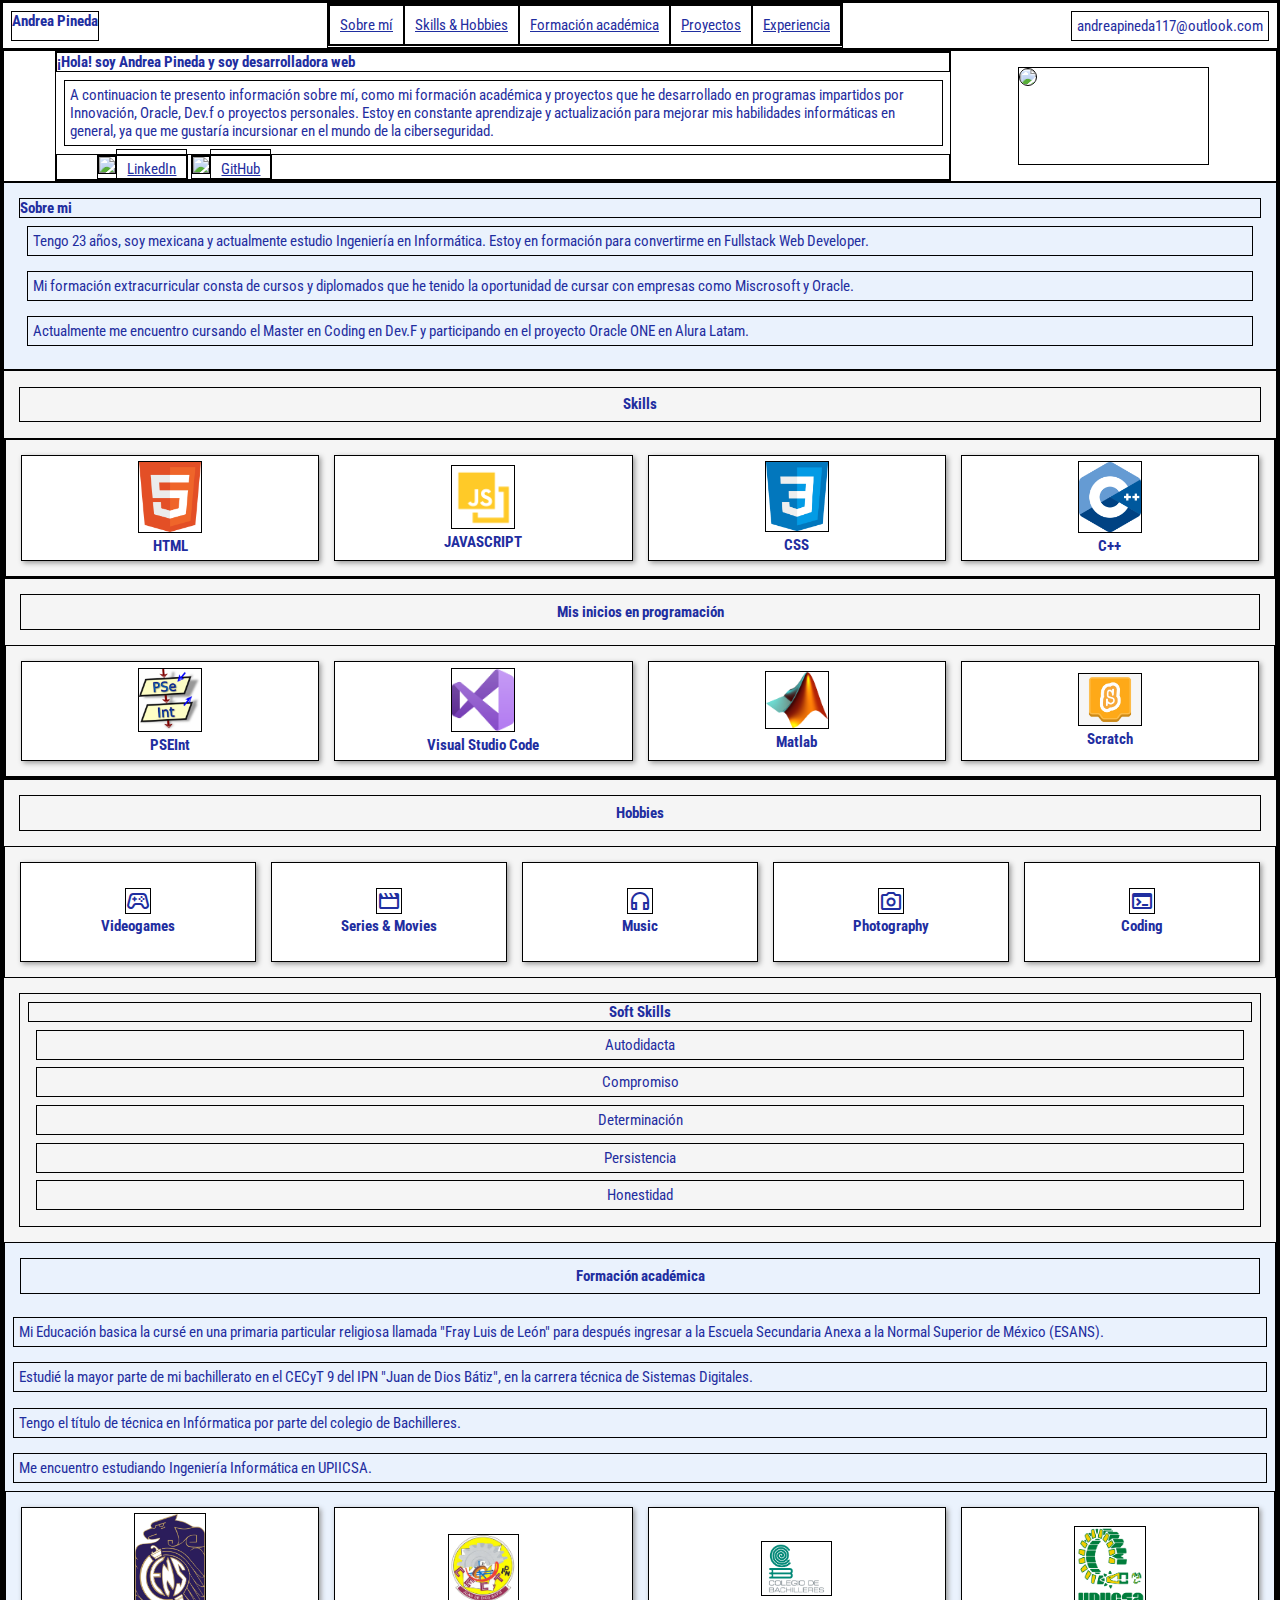
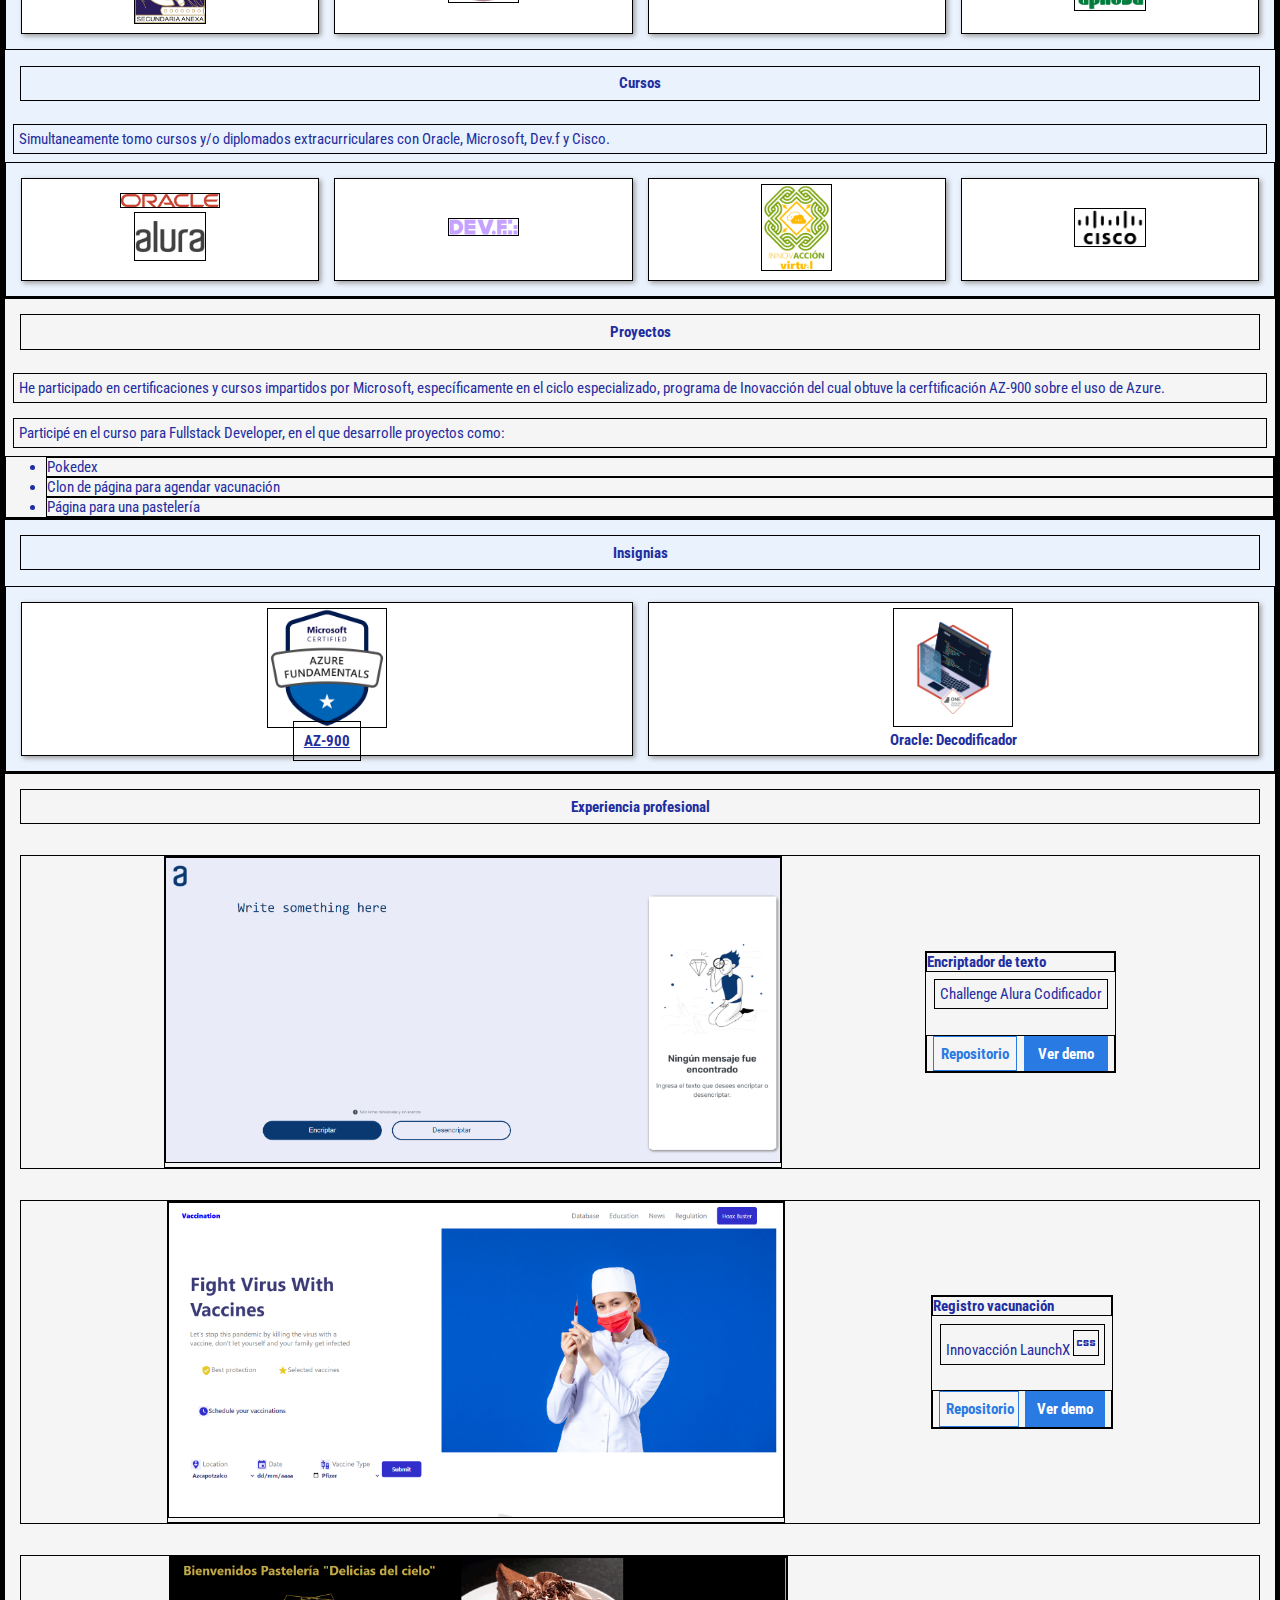
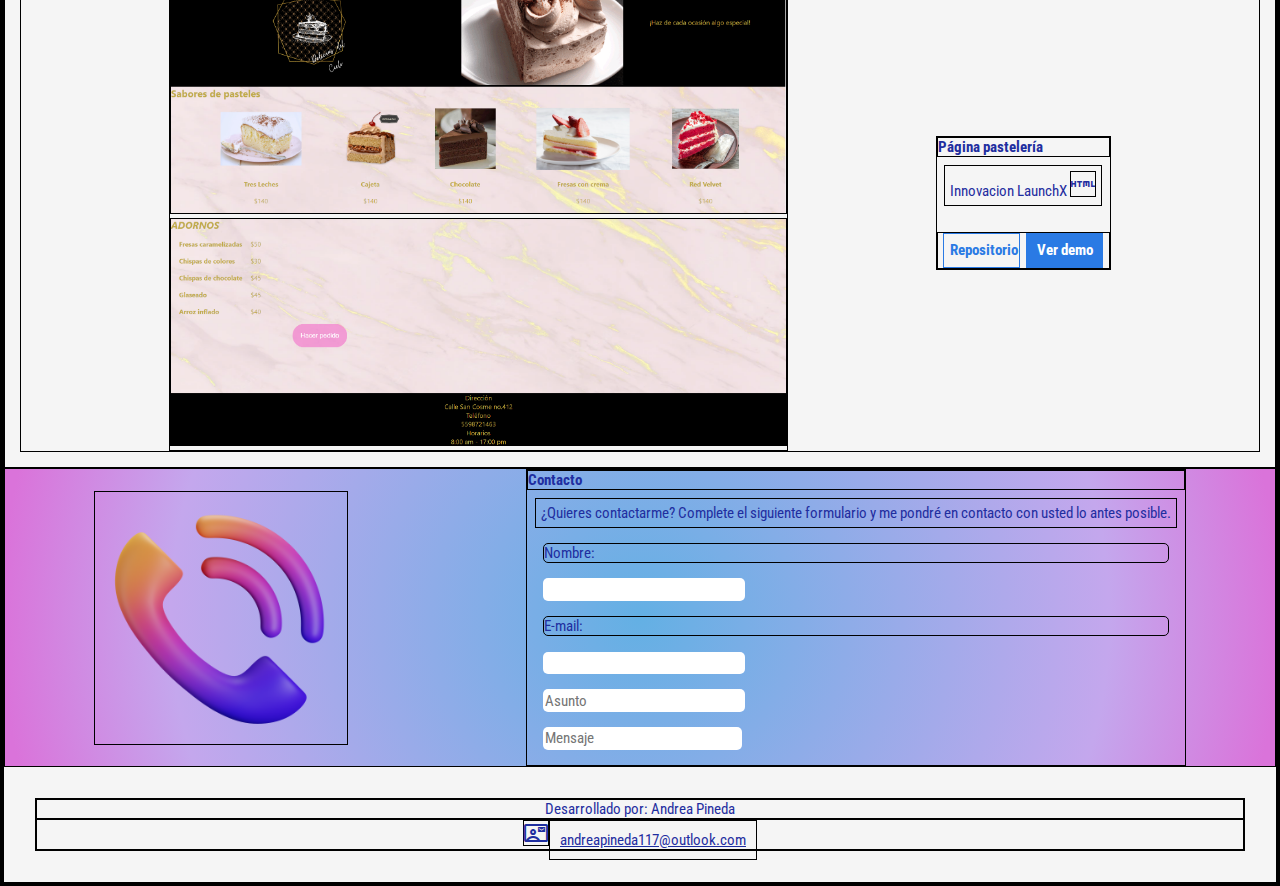
==== Modulo_1/CV/index.html @ 896ad481 "add files" ====
<!DOCTYPE html>
<html lang="en">
<head>
    <meta charset="UTF-8">
    <meta http-equiv="X-UA-Compatible" content="IE=edge">
    <meta name="viewport" content="width=device-width, initial-scale=1.0">
    <link type="text/css" rel="stylesheet" href="personal.css">
    <link rel="preconnect" href="https://fonts.googleapis.com">
    <link rel="preconnect" href="https://fonts.gstatic.com" crossorigin>
    <link href="https://fonts.googleapis.com/css2?family=Roboto+Condensed:wght@300&display=swap" rel="stylesheet">
    <link rel="stylesheet" href="https://fonts.googleapis.com/css2?family=Material+Symbols+Outlined:opsz,wght,FILL,GRAD@20..48,100..700,0..1,-50..200" />
    <title>Pagina Personal</title>
</head>
<body>
    <header class="flex">
        <h3>Andrea Pineda</h3>
        <div>
            <nav>
                <a href="#about">Sobre mí</a>
                <a href="#experiencia">Skills & Hobbies</a>
                <a href="#academy">Formación académica</a>
                <a href="#proyectos">Proyectos</a>
                <a href="#xp">Experiencia</a>
            </nav>
        </div>
        <p id="e-mail">andreapineda117@outlook.com</p>
    </header>
    <main>
        <div id="first-container" class="flex">
            <div id="welcome">
                <h2>¡Hola! soy Andrea Pineda y soy desarrolladora web</h2>
                <p>A continuacion te presento información sobre mí, como mi formación académica y proyectos que he desarrollado en programas impartidos por Innovación, Oracle, Dev.f o proyectos personales.
                    Estoy en constante aprendizaje y actualización para mejorar mis habilidades informáticas en general, ya que me gustaría incursionar en el mundo de la ciberseguridad.
                </p>
                <ul>
                    <li><img width="25vw" src="https://cdn-icons-png.flaticon.com/512/174/174857.png"><a href="https://www.linkedin.com/in/andrea-pineda-marrufo-39a8421a2/" target="_blank">LinkedIn</a></li>
                    <li><img width="25vh" src="https://icones.pro/wp-content/uploads/2021/06/symbole-github-violet.png"><a href="https://github.com/AndreaPinedaM" target="_blank">GitHub</a></li>
                </ul>
            </div>
            <div id="main_img">
                <img class="img_redonda" src="https://i.pinimg.com/originals/b1/ba/ce/b1bacedbfb47f179e236554f41f92561.png" width="100%">
            </div>
        </div>

        <div id="about" class="flex blue">
            <h2>Sobre mi</h2>
            <p>Tengo 23 años, soy mexicana y actualmente estudio Ingeniería en Informática. 
                Estoy en formación para convertirme en Fullstack Web Developer.</p>
            <p>Mi formación extracurricular consta de cursos y diplomados que he tenido la oportunidad de cursar con empresas como Miscrosoft y Oracle.</p>
            <p>Actualmente me encuentro cursando el Master en Coding en Dev.F y  participando en el proyecto Oracle ONE en Alura Latam.</p>
        </div>

        <div id="experiencia" class="flex gray">
            <h2 class="centrado">Skills</h2>
            <div class="box-shadow">
                <table>
                    <tr>
                        <td><img class="logo" src="./IMG/html.png"><br>HTML</td>
                        <td><img class="logo" src="./IMG/javascript.png"><br>JAVASCRIPT</td>
                        <td><img class="logo" src="./IMG/css.png"><br>CSS</td>
                        <td><img class="logo" src="./IMG/c++.png"><br>C++</td>
                    </tr>
                </table>
            </div>
            <div class="box-shadow">
                <h3 class="centrado">Mis inicios en programación</h3>
                <table>
                    <tr>
                        <td><img class="logo" src="./IMG/pseint.png"><br>PSEInt</td>
                        <td><img class="logo" src="./IMG/visual.png"><br>Visual Studio Code</td>
                        <td><img class="logo" src="./IMG/matlab.png"><br>Matlab</td>
                        <td><img class="logo" src="./IMG/scratch.png"><br>Scratch</td>
                    </tr>
                </table>
            </div>
        </div>

        <div id="hobbies" class="flex box-shadow gray">
            <h3 class="centrado">Hobbies</h3>
            <table>
                <tr>
                    <td><span class="material-symbols-outlined">
                        stadia_controller
                        </span><br>Videogames</td>
                    <td><span class="material-symbols-outlined">
                        movie
                        </span><br>Series & Movies</td>
                    <td><span class="material-symbols-outlined">
                        headphones
                        </span><br>Music</td>
                    <td><span class="material-symbols-outlined">
                        photo_camera
                        </span><br>Photography</td>
                    <td><span class="material-symbols-outlined">
                        terminal
                        </span><br>Coding</td>
                </tr>
            </table>

        <div id="soft-skills" class="centrado gray">
            <h3>Soft Skills</h3>
            <p>Autodidacta</p>
            <p>Compromiso</p>
            <p>Determinación</p>
            <p>Persistencia</p>
            <p>Honestidad</p>
        </div>

        <div id="academy" class="flex blue">
            <h2 class="centrado">Formación académica</h2>
            <p>Mi Educación basica la cursé en una primaria particular religiosa llamada "Fray Luis de León" para después ingresar a la Escuela Secundaria Anexa 
                a la Normal Superior de México (ESANS).</p>
            <p>Estudié la mayor parte de mi bachillerato en el CECyT 9 del IPN "Juan de Dios Bátiz", en la carrera técnica de Sistemas Digitales.</p>
            <p>Tengo el título de técnica en Infórmatica por parte del colegio de Bachilleres.</p>
            <p>Me encuentro estudiando Ingeniería Informática en UPIICSA.</p>
            <table class="box-shadow">
                <tr>
                    <td><img src="./IMG/escudo_anexa.jpg" width="25%"></td>
                    <td><img src="./IMG/escudoCECyT9.png" width="25%"></td>
                    <td><img src="./IMG/Logo_Colegio_de_Bachilleres.png" width="25%"></td>
                    <td><img src="./IMG/Escudo_UPIICSA.png" width="25%"></td>
                </tr>
            </table>

            <h3 class="centrado">Cursos</h3>
            <p>Simultaneamente tomo cursos y/o diplomados extracurriculares con Oracle, Microsoft, Dev.f y Cisco.</p>
            <table class="box-shadow">
                <tr>
                    <td>
                        <img src="./IMG/Oracle_logo.svg.png" width="35%"><br>
                        <img src="./IMG/alura.png" width="25%">
                    </td>
                    <td><img src="./IMG/devf.png" width="25%"></td>
                    <td><img src="./IMG/innovacion-virtual.png" width="25%"></td>
                    <td><img src="./IMG/cisco-logo-black-transparent.png" width="25%"></td>
                </tr>
            </table>
        </div>

        <div id="proyectos" class="flex">
            <h2 class="centrado">Proyectos</h2>
            <p>He participado en certificaciones y cursos impartidos por Microsoft,
                específicamente en el ciclo especializado, programa de Inovacción del cual obtuve la cerftificación AZ-900
                sobre el uso de Azure. 
                <p>Participé en el curso para Fullstack Developer, en el que desarrolle proyectos como:</p>
                <ul>
                    <li>Pokedex</li>
                    <li>Clon de página para agendar vacunación</li>
                    <li>Página para una pastelería</li>
                </ul>
        </div>

        <div id="insignias" class="flex box-shadow blue ">
            <h2 class="centrado">Insignias</h2>
            <table>
                <tr>
                    <td><img src="./IMG/az-900.png" width="20%"><br><a href="https://www.credly.com/badges/b0839c63-9507-45aa-9af1-9272d58bb15a?source=linked_in_profile">AZ-900</a></td>
                    <td><img src="./IMG/alura-challenge1.png" width="20%"><br>Oracle: Decodificador</td>
                </tr>
            </table>
        </div>

        <div id="experiencia" class="flex gray">
            <h2 id="xp" class="centrado">Experiencia profesional</h2>
            <div class="proyecto">
                <div class="img-proyecto">
                    <img src="./IMG/encriptador.png" width="100%">
                </div>
                <div class="id-proyecto">
                    <h3>Encriptador de texto</h3>
                    <p>Challenge Alura Codificador</p><br>
                    <div id="botones">
                        <button class="repositorio">Repositorio</button>
                        <button class="ver-demo" onclick="location.href='https://andreapinedam.github.io/Practica-CSS/Vacunas.html'">Ver demo</button>
                    </div>
                </div>
            </div>  

            <div class="proyecto">
                <div class="img-proyecto">
                    <img src="./IMG/vacunas.png" width="100%">
                </div>
                <div class="id-proyecto">
                    <h3>Registro vacunación</h3>
                    <p>Innovacción LaunchX 
                        <span class="material-symbols-outlined">css</span>
                    </p><br>
                    <div id="botones">
                        <button class="repositorio">Repositorio</button>
                        <button class="ver-demo" onclick="location.href='https://andreapinedam.github.io/Practica-CSS/Vacunas.html'">Ver demo</button>
                    </div>
                </div>
            </div>  

            <div class="proyecto">
                <div class="img-proyecto">
                    <img src="./IMG/pasteleria_1.png" width="100%">
                    <img src="./IMG/pasteleria_2.png" width="100%">
                </div>
                <div class="id-proyecto">
                    <h3>Página pastelería</h3>
                    <p>Innovacion LaunchX 
                        <span class="material-symbols-outlined">html</span>
                    </p><br>
                    <div id="botones">
                        <button class="repositorio">Repositorio</button>
                        <button class="ver-demo" onclick="location.href='https://andreapinedam.github.io/Practica-CSS/Vacunas.html'">Ver demo</button>
                    </div>
                </div>
            </div>  
        </div>

        <div id="contacto" class="flex">
            <img id="img-contacto" src="./IMG/contact.png">
            <div id="form">
                <h3>Contacto</h3>
                <p>¿Quieres contactarme? Complete el siguiente formulario y me pondré en contacto con usted lo antes posible.</p>
                <label>Nombre: </label>
                <input type="text">
                <label>E-mail: </label>
                <input type="email">
                <input type="text" placeholder="Asunto">
                <textarea placeholder="Mensaje"></textarea>
            </div>
        </div>

        <footer>
            <dt>Desarrollado por: Andrea Pineda</dt>
            <dd><span class="material-symbols-outlined">
                contact_mail
                </span><a href="mailto:andreapineda117@outlook.com">andreapineda117@outlook.com</a></dd>
        </footer>
    </main>
</body>
</html>
---- Modulo_1/CV/personal.css ----
*{
    box-sizing: border-box;
    color: rgb(31, 46, 160);
    font-family: 'Roboto Condensed', sans-serif;
    border: solid 1px black;
    margin: 0;
    font-size: calc(1.2vw);
}
button{
    width: 45%;
    padding-top: 0.5rem;
    padding-bottom: 0.5rem;
    color: white;
    background-color: rgba(90, 95, 236, 0.592);
    cursor: pointer;
    font-size: 1rem;
    font-weight: 700;
}
input{
    height: 2.5vh;
    border: none;
}
textarea{
    height: 2.5vh;
    resize: none;
    border: none;
}
table{
    width: 100%;
}
table tr td{
    font-weight: 700;
    width: 20%;
    padding: 5px;
    text-align: center;
}

a{  padding: 10px;  }

p{  padding: 5px;  }

/*header*/
header{
    position: fixed;
    display: inline-flexbox;
    width: 100%;
    flex-direction: row;
    justify-content: space-between;
    align-content: flex-start;
    font-size: 1rem;
}
nav{
    display: inline-flex;
}
header h3, h4, p{
    margin: 0.5rem;
}
/*first container*/
#first-container{
    flex-wrap: wrap;
    justify-content: space-evenly;
    align-content: center;
}
#welcome{
    display: flex;
    flex-direction: column;
    justify-content: center;
    width: 70vw;
}
#main_img{
    width: 15%;
    margin: 1rem;
}

/*Sobre mí*/
#about{ padding: 1rem; }
#welcome ul li{
    display: inline-block;
}

/*Contenido en colunmas*/
#about, #experiencia, #hobbies,  #academy, #proyectos, #insignias{
    flex-direction: column;
}

/*Experiencia profesional*/
.proyecto{
    display: flex;
    align-items: center;
    flex-wrap: wrap;
    justify-content: space-evenly;
    position: relative;
    margin: 1rem;
}
#id-proyecto{
    display: flex;
    align-items: center;
    justify-content: center;
    vertical-align: middle;
}
#botones{
    display: flex;
    flex-direction: row;
    justify-content: space-evenly;
}
/*Contacto*/
#contacto{
    color:white;
    height: 100%;
    width: 100%;
    flex-wrap: wrap;
    justify-content: space-around;
    align-items: center;
    background: rgb(99,176,228);
    background: radial-gradient(circle, rgba(99,176,228,1) 0%, rgba(196,167,237,1) 72%, rgba(218,115,218,1) 98%);
}
#img-contacto{
    width: 20%;
    height: 20%;
}
#form label, input, textarea{
    display: flex;
    border-radius: 5px;
    margin: 1rem;
}
/*Footer*/
footer{
    margin: 2rem;
    text-align: center;
}
/*Clases*/
.img_redonda{  border-radius: 200px;  }

.logo{  width: 5vmax;  }

.blue{  background-color: #EAF2FD;  }

.gray{  background-color:#f5f5f5;  }

.centrado{
    text-align: center;
    margin: 1rem;
    padding: 0.5rem;
}
.flex{
    display: flex;
    position: relative;
}
.box-shadow table{
    border-collapse: separate;
    border-spacing:  15px;  
}
.box-shadow tr td{
    height: 100px;
    background-color: white;
    box-shadow: 2px 2px 5px #999;
}


.img-proyecto{
    width: 50%;
    display: inline-block;
}
.id-proyecto{
    height: 100%;
    display: inline-block;
}
.repositorio{
    border-color:#2A7AE4;
    background-color: #f5f5f5;
    color:#2A7AE4;
}
.ver-demo{
    background-color: #2A7AE4;
    border-color: #2A7AE4;
    color:white;
}

/*Pseudoclases*/
a:hover{
    font-weight: 800;
    font-size: large;
}
button:hover{
    font-weight: bold;
}
input:focus, textarea:focus{
    border-color: darkblue;
    outline: none;
}
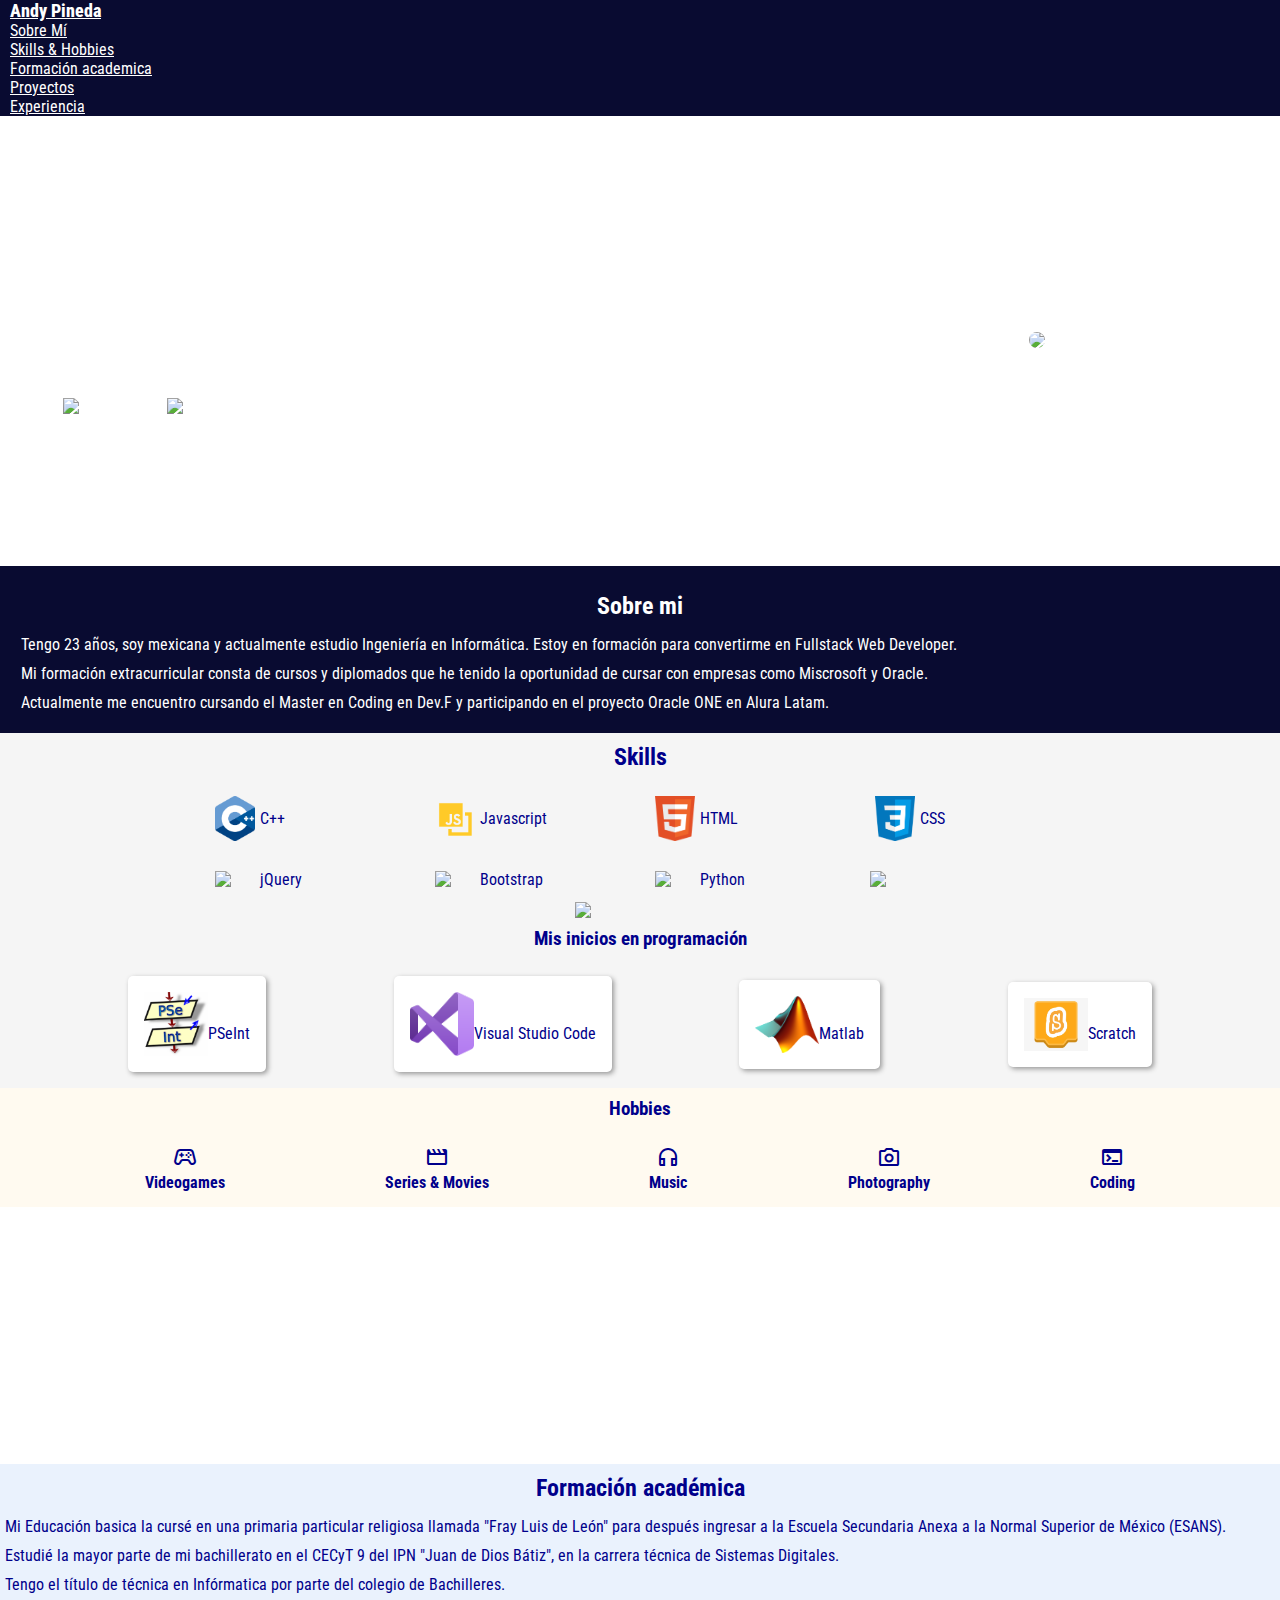
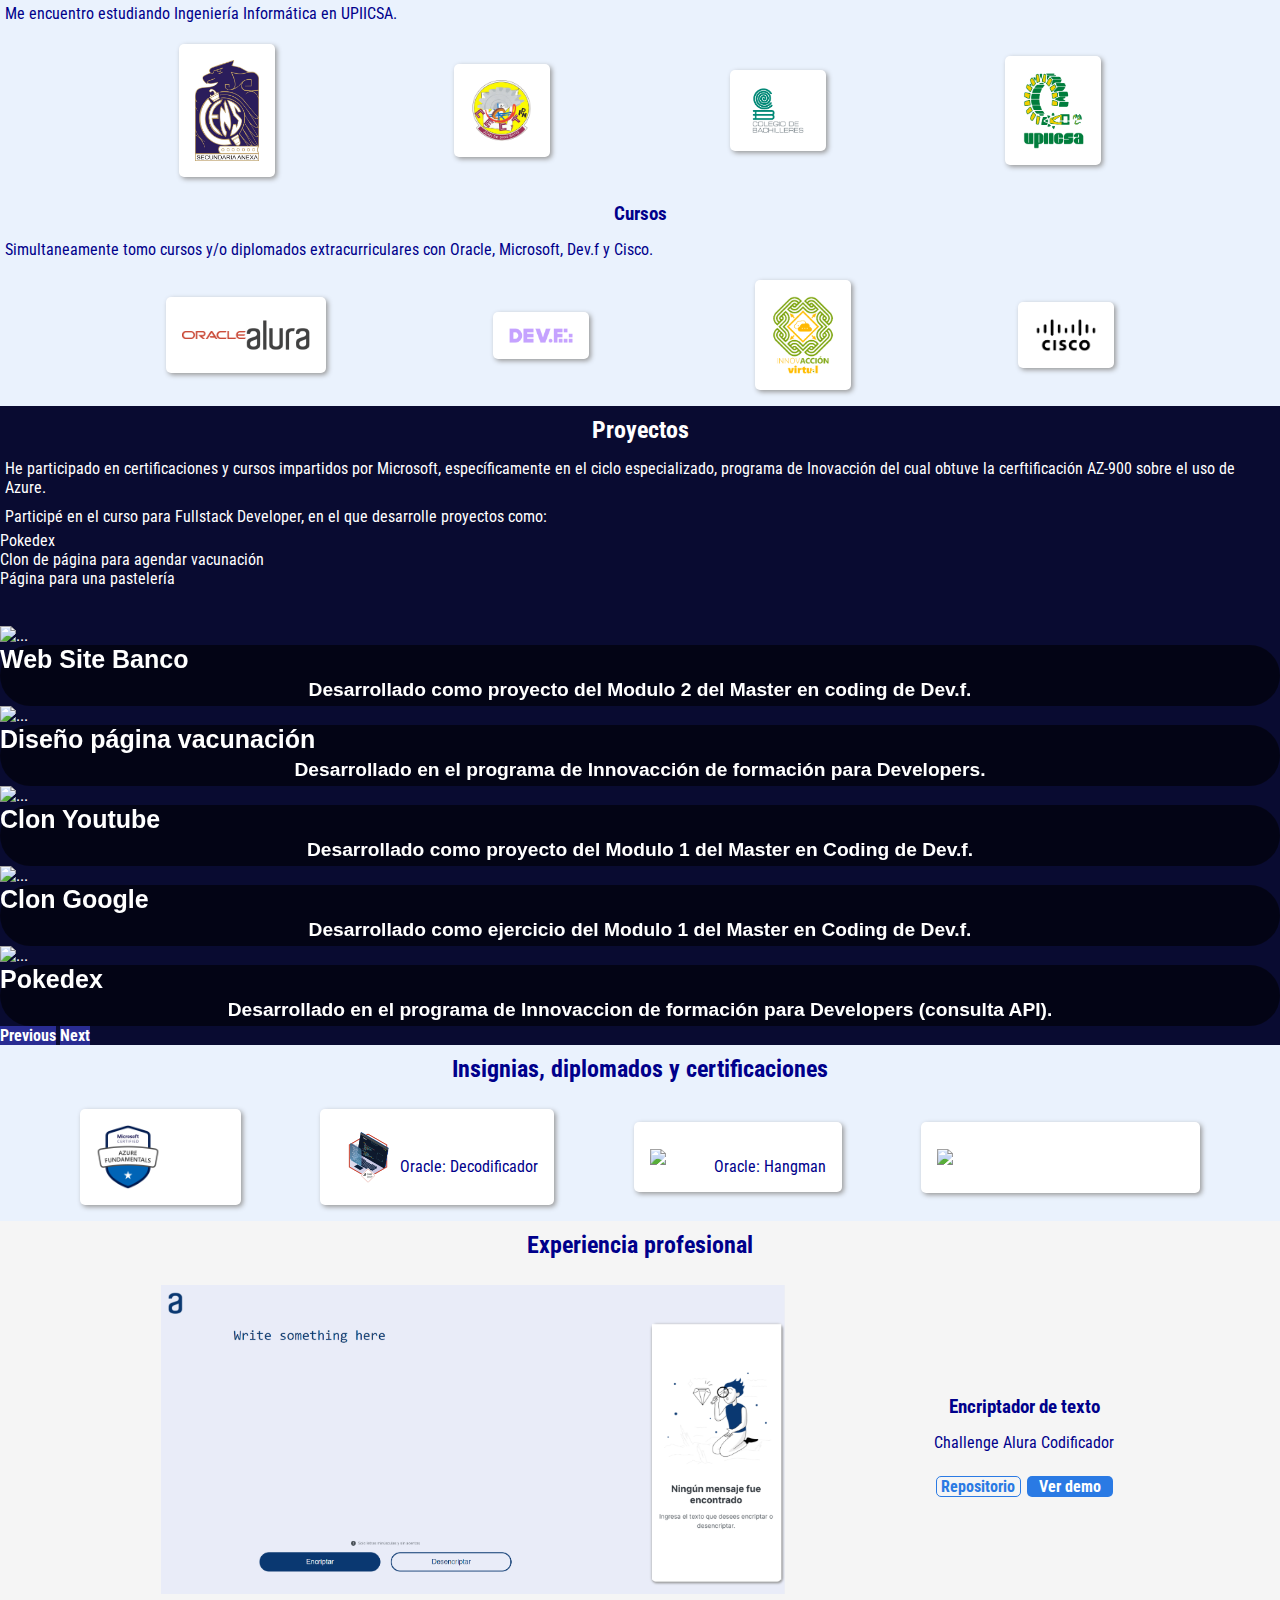
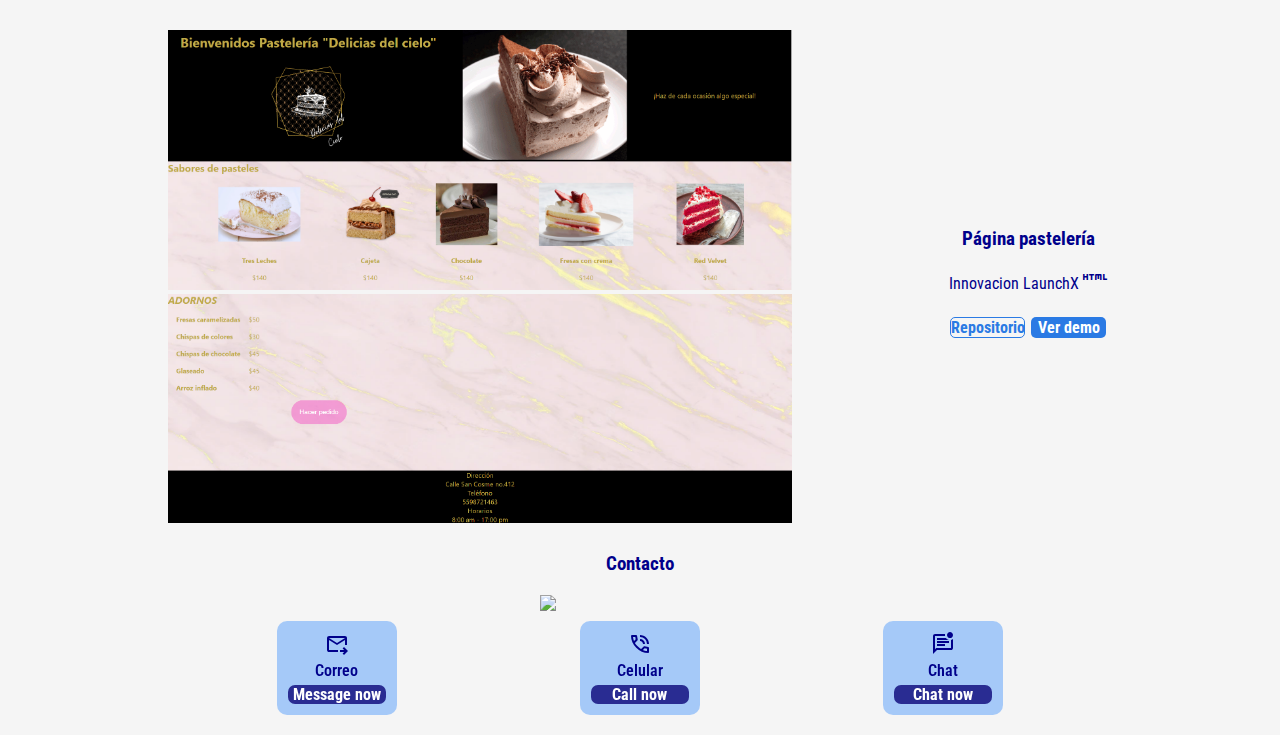
==== commit d9218c13: "Add files via upload" ====
--- a/Modulo_1/CV/index.html
+++ b/Modulo_1/CV/index.html
@@ -8,28 +8,45 @@
     <link rel="preconnect" href="https://fonts.googleapis.com">
     <link rel="preconnect" href="https://fonts.gstatic.com" crossorigin>
     <link href="https://fonts.googleapis.com/css2?family=Roboto+Condensed:wght@300&display=swap" rel="stylesheet">
+    <link href="https://cdn.jsdelivr.net/npm/bootstrap@5.2.0/dist/css/bootstrap.min.css" rel="stylesheet" integrity="sha384-gH2yIJqKdNHPEq0n4Mqa/HGKIhSkIHeL5AyhkYV8i59U5AR6csBvApHHNl/vI1Bx" crossorigin="anonymous">
     <link rel="stylesheet" href="https://fonts.googleapis.com/css2?family=Material+Symbols+Outlined:opsz,wght,FILL,GRAD@20..48,100..700,0..1,-50..200" />
     <title>Pagina Personal</title>
 </head>
 <body>
-    <header class="flex">
-        <h3>Andrea Pineda</h3>
-        <div>
-            <nav>
-                <a href="#about">Sobre mí</a>
-                <a href="#experiencia">Skills & Hobbies</a>
-                <a href="#academy">Formación académica</a>
-                <a href="#proyectos">Proyectos</a>
-                <a href="#xp">Experiencia</a>
-            </nav>
-        </div>
-        <p id="e-mail">andreapineda117@outlook.com</p>
+    <header class="head">
+        <nav id="navbar" class="navbar navbar-expand-lg navbar-dark bg-dark">
+            <div class="container-fluid">
+                <a class="navbar-brand text-primary" href="#">Andy Pineda</a>
+                <button class="navbar-toggler" type="button" data-bs-toggle="collapse" data-bs-target="#navbarNavDropdown" aria-controls="navbarNavDropdown" aria-expanded="false" aria-label="Toggle navigation">
+                    <span class="navbar-toggler-icon text-light"></span>
+                </button>
+                <div class="collapse navbar-collapse" id="navbarNavDropdown">
+                    <ul class="navbar-nav">
+                        <li class="nav-item">
+                            <a class="nav-link text-reset" href="#about">Sobre Mí</a>
+                        </li>
+                        <li class="nav-item">
+                            <a class="nav-link text-reset" href="#experiencia">Skills & Hobbies</a>
+                        </li>
+                        <li class="nav-item">
+                            <a class="nav-link text-reset" href="#academy">Formación academica</a>
+                        </li>
+                        <li class="nav-item">
+                            <a class="nav-link text-reset" href="#proyectos">Proyectos</a>
+                        </li>
+                        <li class="nav-item">
+                            <a class="nav-link text-reset" href="#xp">Experiencia</a>
+                        </li>
+                    </ul>
+                </div>
+            </div>
+        </nav>
     </header>
-    <main>
-        <div id="first-container" class="flex">
+
+        <div id="first-container">
             <div id="welcome">
                 <h2>¡Hola! soy Andrea Pineda y soy desarrolladora web</h2>
-                <p>A continuacion te presento información sobre mí, como mi formación académica y proyectos que he desarrollado en programas impartidos por Innovación, Oracle, Dev.f o proyectos personales.
+                <p>A continuacion te presento información sobre mi formación académica y proyectos que he desarrollado en programas impartidos por Innovación, Oracle, Dev.f o proyectos personales.
                     Estoy en constante aprendizaje y actualización para mejorar mis habilidades informáticas en general, ya que me gustaría incursionar en el mundo de la ciberseguridad.
                 </p>
                 <ul>
@@ -37,12 +54,12 @@
                     <li><img width="25vh" src="https://icones.pro/wp-content/uploads/2021/06/symbole-github-violet.png"><a href="https://github.com/AndreaPinedaM" target="_blank">GitHub</a></li>
                 </ul>
             </div>
-            <div id="main_img">
-                <img class="img_redonda" src="https://i.pinimg.com/originals/b1/ba/ce/b1bacedbfb47f179e236554f41f92561.png" width="100%">
-            </div>
-        </div>
-
-        <div id="about" class="flex blue">
+            <div id="main-img">
+                <img class="img_redonda" src="./IMG/IMG_20190109_143453_490.jpg">
+            </div>
+        </div>
+
+        <div id="about" class="flex">
             <h2>Sobre mi</h2>
             <p>Tengo 23 años, soy mexicana y actualmente estudio Ingeniería en Informática. 
                 Estoy en formación para convertirme en Fullstack Web Developer.</p>
@@ -50,55 +67,87 @@
             <p>Actualmente me encuentro cursando el Master en Coding en Dev.F y  participando en el proyecto Oracle ONE en Alura Latam.</p>
         </div>
 
+        <h2 class="centrado gray">Skills</h2>
+        <div id="skills" class="gray">
+            <div id="coding">
+                <div class="skill">
+                    <img class="sk-logo" src="./IMG/c++.png">C++
+                </div>
+                <div class="skill">
+                    <img class="sk-logo" src="./IMG/javascript.png">Javascript 
+                </div>
+                <div class="skill">
+                    <img class="sk-logo" src="./IMG/html.png">HTML
+                </div>
+                <div class="skill">
+                    <img class="sk-logo" src="./IMG/css.png">CSS
+                </div>
+            
+                <div class="skill">
+                    <img class="sk-logo" src="./IMG/JQuery-Logo.png">jQuery
+                </div>
+                <div class="skill">
+                    <img class="sk-logo" src="./IMG/bootstrap-logo.png">Bootstrap
+                </div>
+                <div class="skill">
+                    <img class="sk-logo" src="./IMG/Python_logo.png">Python
+                </div>
+                <div class="skill">
+                    <img src="./IMG/bulma-logo.png" width="90">
+                </div>
+                <img src="./IMG/office-365.png" width="130">
+            </div>
+        </div>
+
         <div id="experiencia" class="flex gray">
-            <h2 class="centrado">Skills</h2>
-            <div class="box-shadow">
-                <table>
-                    <tr>
-                        <td><img class="logo" src="./IMG/html.png"><br>HTML</td>
-                        <td><img class="logo" src="./IMG/javascript.png"><br>JAVASCRIPT</td>
-                        <td><img class="logo" src="./IMG/css.png"><br>CSS</td>
-                        <td><img class="logo" src="./IMG/c++.png"><br>C++</td>
-                    </tr>
-                </table>
-            </div>
-            <div class="box-shadow">
-                <h3 class="centrado">Mis inicios en programación</h3>
-                <table>
-                    <tr>
-                        <td><img class="logo" src="./IMG/pseint.png"><br>PSEInt</td>
-                        <td><img class="logo" src="./IMG/visual.png"><br>Visual Studio Code</td>
-                        <td><img class="logo" src="./IMG/matlab.png"><br>Matlab</td>
-                        <td><img class="logo" src="./IMG/scratch.png"><br>Scratch</td>
-                    </tr>
-                </table>
-            </div>
-        </div>
-
-        <div id="hobbies" class="flex box-shadow gray">
-            <h3 class="centrado">Hobbies</h3>
-            <table>
-                <tr>
-                    <td><span class="material-symbols-outlined">
-                        stadia_controller
-                        </span><br>Videogames</td>
-                    <td><span class="material-symbols-outlined">
-                        movie
-                        </span><br>Series & Movies</td>
-                    <td><span class="material-symbols-outlined">
-                        headphones
-                        </span><br>Music</td>
-                    <td><span class="material-symbols-outlined">
-                        photo_camera
-                        </span><br>Photography</td>
-                    <td><span class="material-symbols-outlined">
-                        terminal
-                        </span><br>Coding</td>
-                </tr>
-            </table>
-
-        <div id="soft-skills" class="centrado gray">
-            <h3>Soft Skills</h3>
+            <h3 class="centrado">Mis inicios en programación</h3>
+            <div class="cards">
+                <div class="card">
+                    <img class="logo" src="./IMG/pseint.png"><br>PSeInt
+                </div>
+                <div class="card">
+                    <img class="logo" src="./IMG/visual.png"><br>Visual Studio Code
+                </div>
+                <div class="card">
+                    <img class="logo" src="./IMG/matlab.png"><br>Matlab
+                </div>
+                <div class="card">
+                    <img class="logo" src="./IMG/scratch.png"><br>Scratch
+                </div>
+            </div>
+        </div>
+
+        <h3 id="hob-tittle" class="centrado">Hobbies</h3>
+        <div id="hobbies">
+            <div class="hob">
+                <span class="material-symbols-outlined">
+                    stadia_controller
+                </span><br>Videogames
+            </div>
+            <div class="hob">
+                <span class="material-symbols-outlined">
+                    movie
+                </span><br>Series & Movies
+            </div>
+            <div class="hob">
+                <span class="material-symbols-outlined">
+                    headphones
+                </span><br>Music
+            </div>
+            <div class="hob">
+                <span class="material-symbols-outlined">
+                    photo_camera
+                </span><br>Photography
+            </div>
+            <div class="hob">
+                <span class="material-symbols-outlined">
+                    terminal
+                </span><br>Coding
+            </div>
+        </div>
+
+        <div id="soft-skills">
+            <h2 class="centrado">Soft Skills</h2>
             <p>Autodidacta</p>
             <p>Compromiso</p>
             <p>Determinación</p>
@@ -113,28 +162,38 @@
             <p>Estudié la mayor parte de mi bachillerato en el CECyT 9 del IPN "Juan de Dios Bátiz", en la carrera técnica de Sistemas Digitales.</p>
             <p>Tengo el título de técnica en Infórmatica por parte del colegio de Bachilleres.</p>
             <p>Me encuentro estudiando Ingeniería Informática en UPIICSA.</p>
-            <table class="box-shadow">
-                <tr>
-                    <td><img src="./IMG/escudo_anexa.jpg" width="25%"></td>
-                    <td><img src="./IMG/escudoCECyT9.png" width="25%"></td>
-                    <td><img src="./IMG/Logo_Colegio_de_Bachilleres.png" width="25%"></td>
-                    <td><img src="./IMG/Escudo_UPIICSA.png" width="25%"></td>
-                </tr>
-            </table>
+            <div class="cards">
+                <div class="card">
+                    <img class="logo" src="./IMG/escudo_anexa.jpg">
+                </div>
+                <div class="card">
+                    <img class="logo" src="./IMG/escudoCECyT9.png">
+                </div>
+                <div class="card">
+                    <img class="logo" src="./IMG/Logo_Colegio_de_Bachilleres.png">
+                </div>
+                <div class="card">
+                    <img class="logo" src="./IMG/Escudo_UPIICSA.png">
+                </div>
+            </div>
 
             <h3 class="centrado">Cursos</h3>
             <p>Simultaneamente tomo cursos y/o diplomados extracurriculares con Oracle, Microsoft, Dev.f y Cisco.</p>
-            <table class="box-shadow">
-                <tr>
-                    <td>
-                        <img src="./IMG/Oracle_logo.svg.png" width="35%"><br>
-                        <img src="./IMG/alura.png" width="25%">
-                    </td>
-                    <td><img src="./IMG/devf.png" width="25%"></td>
-                    <td><img src="./IMG/innovacion-virtual.png" width="25%"></td>
-                    <td><img src="./IMG/cisco-logo-black-transparent.png" width="25%"></td>
-                </tr>
-            </table>
+            <div class="cards">
+                <div class="card">
+                    <img class="logo" src="./IMG/Oracle_logo.svg.png"><br>
+                    <img class="logo" src="./IMG/alura.png">
+                </div>
+                <div class="card">
+                    <img class="logo" src="./IMG/devf.png">
+                </div>
+                <div class="card">
+                    <img class="logo" src="./IMG/innovacion-virtual.png">
+                </div>
+                <div class="card">
+                    <img class="logo" src="./IMG/cisco-logo-black-transparent.png">
+                </div>
+            </div>
         </div>
 
         <div id="proyectos" class="flex">
@@ -148,16 +207,84 @@
                     <li>Clon de página para agendar vacunación</li>
                     <li>Página para una pastelería</li>
                 </ul>
-        </div>
-
-        <div id="insignias" class="flex box-shadow blue ">
-            <h2 class="centrado">Insignias</h2>
-            <table>
-                <tr>
-                    <td><img src="./IMG/az-900.png" width="20%"><br><a href="https://www.credly.com/badges/b0839c63-9507-45aa-9af1-9272d58bb15a?source=linked_in_profile">AZ-900</a></td>
-                    <td><img src="./IMG/alura-challenge1.png" width="20%"><br>Oracle: Decodificador</td>
-                </tr>
-            </table>
+                <br>
+
+                <div id="carouselExampleCaptions" class="carousel slide" data-bs-ride="false">
+                    <div class="carousel-indicators">
+                        <button type="button" data-bs-target="#carouselExampleCaptions" data-bs-slide-to="0" class="active" aria-current="true" aria-label="Slide 1"></button>
+                        <button type="button" data-bs-target="#carouselExampleCaptions" data-bs-slide-to="1" aria-label="Slide 2"></button>
+                        <button type="button" data-bs-target="#carouselExampleCaptions" data-bs-slide-to="2" aria-label="Slide 3"></button>
+                        <button type="button" data-bs-target="#carouselExampleCaptions" data-bs-slide-to="3" aria-label="Slide 4"></button>
+                        <button type="button" data-bs-target="#carouselExampleCaptions" data-bs-slide-to="4" aria-label="Slide 5"></button>
+                    </div>
+                    <div class="carousel-inner">
+                        <div class="carousel-item active">
+                            <img src="Proyectos/banco.png" class="d-block w-100" alt="...">
+                            <div class="carousel-caption d-none d-md-block">
+                                <h5>Web Site Banco</h5>
+                                <p>Desarrollado como proyecto del Modulo 2 del Master en coding de Dev.f.</p>
+                            </div>
+                        </div>
+
+                        <div class="carousel-item">
+                            <img src="Proyectos/vacunas.png" class="d-block w-100" alt="...">
+                            <div class="carousel-caption d-none d-md-block">
+                                <h5>Diseño página vacunación</h5>
+                                <p>Desarrollado en el programa de Innovacción de formación para Developers.</p>
+                            </div>
+                        </div>
+
+                        <div class="carousel-item">
+                            <img src="Proyectos/youtube.png" class="d-block w-100" alt="...">
+                            <div class="carousel-caption d-none d-md-block">
+                                <h5>Clon Youtube</h5>
+                                <p>Desarrollado como proyecto del Modulo 1 del Master en Coding de Dev.f.</p>
+                            </div>
+                        </div>
+
+                        <div class="carousel-item">
+                            <img src="Proyectos/google.png" class="d-block w-100" alt="...">
+                            <div class="carousel-caption d-none d-md-block">
+                                <h5>Clon Google</h5>
+                                <p>Desarrollado como ejercicio del Modulo 1 del Master en Coding de Dev.f.</p>
+                            </div>
+                        </div>
+
+                        <div class="carousel-item">
+                            <img src="Proyectos/pokedex.png" class="d-block w-100" alt="...">
+                            <div class="carousel-caption d-none d-md-block">
+                                <h5>Pokedex</h5>
+                                <p>Desarrollado en el programa de Innovaccion de formación para Developers (consulta API).</p>
+                            </div>
+                        </div>
+                    </div>
+
+                    <button class="carousel-control-prev" type="button" data-bs-target="#carouselExampleCaptions" data-bs-slide="prev">
+                        <span class="carousel-control-prev-icon" aria-hidden="true"></span>
+                        <span class="visually-hidden">Previous</span>
+                    </button>
+
+                    <button class="carousel-control-next" type="button" data-bs-target="#carouselExampleCaptions" data-bs-slide="next">
+                        <span class="carousel-control-next-icon" aria-hidden="true"></span>
+                        <span class="visually-hidden">Next</span>
+                    </button>
+                </div> 
+        </div>
+
+        <h2 class="blue">Insignias, diplomados y certificaciones</h2>
+        <div id="insignias" class="cards blue">
+            <div class="card">
+                <img class="logo" src="./IMG/az-900.png"><br><a href="https://www.credly.com/badges/b0839c63-9507-45aa-9af1-9272d58bb15a?source=linked_in_profile">AZ-900</a>
+            </div>
+            <div class="card">
+                <img class="logo" src="./IMG/alura-challenge1.png"><br>Oracle: Decodificador
+            </div>
+            <div class="card">
+                <img class="logo" src="./IMG/Challenge 2  Hangman Game.png"><br>Oracle: Hangman
+            </div>
+            <div class="card">
+                <img class="logo" src="./IMG/Programming-hub.webp"><br><a href="./IMG/Andrea Pineda_JQuery-Exc.pdf">Programming Hub jQuery </a>
+            </div>
         </div>
 
         <div id="experiencia" class="flex gray">
@@ -170,24 +297,8 @@
                     <h3>Encriptador de texto</h3>
                     <p>Challenge Alura Codificador</p><br>
                     <div id="botones">
-                        <button class="repositorio">Repositorio</button>
-                        <button class="ver-demo" onclick="location.href='https://andreapinedam.github.io/Practica-CSS/Vacunas.html'">Ver demo</button>
-                    </div>
-                </div>
-            </div>  
-
-            <div class="proyecto">
-                <div class="img-proyecto">
-                    <img src="./IMG/vacunas.png" width="100%">
-                </div>
-                <div class="id-proyecto">
-                    <h3>Registro vacunación</h3>
-                    <p>Innovacción LaunchX 
-                        <span class="material-symbols-outlined">css</span>
-                    </p><br>
-                    <div id="botones">
-                        <button class="repositorio">Repositorio</button>
-                        <button class="ver-demo" onclick="location.href='https://andreapinedam.github.io/Practica-CSS/Vacunas.html'">Ver demo</button>
+                        <button class="repositorio" onclick="location.href='https://github.com/AndreaPinedaM/Oracle_Alura/tree/main/Challenge%201'">Repositorio</button>
+                        <button class="ver-demo" onclick="location.href='https://andreapinedam.github.io/Oracle_Alura/Challenge%201/%E2%80%8Cindex.html'">Ver demo</button>
                     </div>
                 </div>
             </div>  
@@ -203,33 +314,40 @@
                         <span class="material-symbols-outlined">html</span>
                     </p><br>
                     <div id="botones">
-                        <button class="repositorio">Repositorio</button>
-                        <button class="ver-demo" onclick="location.href='https://andreapinedam.github.io/Practica-CSS/Vacunas.html'">Ver demo</button>
+                        <button class="repositorio" onclick="location.href='https://github.com/AndreaPinedaM/Pasteleria'">Repositorio</button>
+                        <button class="ver-demo" onclick="location.href='https://andreapinedam.github.io/Pasteleria/'">Ver demo</button>
                     </div>
                 </div>
             </div>  
         </div>
 
-        <div id="contacto" class="flex">
-            <img id="img-contacto" src="./IMG/contact.png">
-            <div id="form">
-                <h3>Contacto</h3>
-                <p>¿Quieres contactarme? Complete el siguiente formulario y me pondré en contacto con usted lo antes posible.</p>
-                <label>Nombre: </label>
-                <input type="text">
-                <label>E-mail: </label>
-                <input type="email">
-                <input type="text" placeholder="Asunto">
-                <textarea placeholder="Mensaje"></textarea>
-            </div>
-        </div>
-
-        <footer>
-            <dt>Desarrollado por: Andrea Pineda</dt>
-            <dd><span class="material-symbols-outlined">
-                contact_mail
-                </span><a href="mailto:andreapineda117@outlook.com">andreapineda117@outlook.com</a></dd>
-        </footer>
-    </main>
+        <h3 class="gray">Contacto</h3>
+        <div id="contacto" class="gray">
+            <img id="img-contacto" src="./IMG/tel.png">
+            <div class="cont">
+                <div class="contact-div">
+                    <span class="material-symbols-outlined">
+                        forward_to_inbox
+                    </span>
+                    <p>Correo</p>
+                    <button class="contact-btn">Message now</button>
+                </div>
+                <div class="contact-div">
+                    <span class="material-symbols-outlined">
+                        phone_in_talk
+                    </span>
+                    <p>Celular</p>
+                    <button class="contact-btn">Call now</button>
+                </div>
+                <div class="contact-div">
+                    <span class="material-symbols-outlined">
+                        mark_unread_chat_alt
+                    </span>
+                    <p>Chat</p>
+                    <button class="contact-btn">Chat now</button>
+                </div>
+            </div>
+        </div>
+<script src="https://cdn.jsdelivr.net/npm/bootstrap@5.2.0/dist/js/bootstrap.bundle.min.js" integrity="sha384-A3rJD856KowSb7dwlZdYEkO39Gagi7vIsF0jrRAoQmDKKtQBHUuLZ9AsSv4jD4Xa" crossorigin="anonymous"></script>
 </body>
 </html>--- a/Modulo_1/CV/personal.css
+++ b/Modulo_1/CV/personal.css
@@ -1,20 +1,17 @@
 *{
     box-sizing: border-box;
-    color: rgb(31, 46, 160);
     font-family: 'Roboto Condensed', sans-serif;
-    border: solid 1px black;
-    margin: 0;
-    font-size: calc(1.2vw);
+    border:  1px black;
+    margin: 0%;
+    padding: 0%;
 }
 button{
-    width: 45%;
-    padding-top: 0.5rem;
-    padding-bottom: 0.5rem;
-    color: white;
-    background-color: rgba(90, 95, 236, 0.592);
+    color: white;
+    background-color: rgb(41, 44, 146);
     cursor: pointer;
     font-size: 1rem;
     font-weight: 700;
+    border: none;
 }
 input{
     height: 2.5vh;
@@ -25,65 +22,128 @@
     resize: none;
     border: none;
 }
-table{
-    width: 100%;
-}
-table tr td{
-    font-weight: 700;
-    width: 20%;
-    padding: 5px;
-    text-align: center;
-}
-
-a{  padding: 10px;  }
+table{  width: 100%;  }
+
+a{  
+    padding: 10px;  
+    color: white;
+}
 
 p{  padding: 5px;  }
 
-/*header*/
-header{
-    position: fixed;
-    display: inline-flexbox;
-    width: 100%;
-    flex-direction: row;
-    justify-content: space-between;
-    align-content: flex-start;
-    font-size: 1rem;
-}
-nav{
-    display: inline-flex;
-}
-header h3, h4, p{
-    margin: 0.5rem;
-}
+h3, h2{  
+    text-align: center; 
+    padding: 10px; 
+    margin-bottom: 0% !important;
+}
+/* Navbar */
+.head{
+    background-color: rgb(9, 11, 49);
+}
+.head .navbar {
+    background-color: transparent !important;
+    color: white !important;
+}
+
 /*first container*/
 #first-container{
-    flex-wrap: wrap;
-    justify-content: space-evenly;
-    align-content: center;
+    height: 50vh;
+    display: flex;
+    flex-direction: row;
+    flex-wrap: wrap;
+    justify-content: space-evenly;
+    align-content: center;
+    align-items: center;
+    background-image: url("https://cdn.statically.io/img/i.pinimg.com/originals/2d/97/4d/2d974d71915c2bf72d30ef60f8731267.gif");
+    background-size: contain;
+    background-position: center;
+    color: white;
+    font-size: 19px;
 }
 #welcome{
+    font-weight: 800;
+    width: 70%;
     display: flex;
     flex-direction: column;
     justify-content: center;
-    width: 70vw;
-}
-#main_img{
-    width: 15%;
-    margin: 1rem;
+}
+#main-img{
+    width: 180px;
+    margin: 0.5rem;
 }
 
 /*Sobre mí*/
-#about{ padding: 1rem; }
+#about{
+    background-color: rgb(9, 11, 49);
+    color: white;
+    padding: 1rem; 
+}
+
 #welcome ul li{
     display: inline-block;
 }
+#hobbies{
+    display: flex;
+    flex-wrap: wrap;
+    justify-content: space-evenly;
+    background-color: floralwhite;
+    color: darkblue;
+}
+#hob-tittle{ 
+    background-color: floralwhite;
+    color: darkblue;
+    margin: 0%;
+}
+.hob{
+    padding: 10px;
+    font-weight: 700;
+    margin: 0.3rem;
+    text-align: center;
+}
+#soft-skills{
+    text-align: center;
+    background-image: url("./IMG/purple-wave.gif");
+    background-position: -120px -10px;
+    color: white;
+    padding: 1rem;
+    font-size: 20px;
+    font-weight: 800;
+}
+
+/* Skills */
+#skills{
+    display: flex;
+    justify-content: center;
+}
+#coding{
+    width: 70%;
+    display: flex;
+    flex-flow: row wrap;
+    justify-content: center;
+    align-items: center;
+}
+.skill{
+    width: 200px;
+    display: flex;
+    align-content: center;
+    align-items: center;
+    margin: 10px;
+}
+.sk-logo{
+    width: 40px;
+    margin: 5px;
+}
 
 /*Contenido en colunmas*/
-#about, #experiencia, #hobbies,  #academy, #proyectos, #insignias{
+#about, #experiencia,  #academy, #proyectos{
     flex-direction: column;
 }
 
 /*Experiencia profesional*/
+#proyectos{
+    background-color: rgb(9, 11, 49);
+    color: white;
+}
 .proyecto{
     display: flex;
     align-items: center;
@@ -92,71 +152,107 @@
     position: relative;
     margin: 1rem;
 }
-#id-proyecto{
-    display: flex;
-    align-items: center;
-    justify-content: center;
-    vertical-align: middle;
+.id-proyecto{
+    display: flex;
+    align-items: center;
 }
 #botones{
     display: flex;
     flex-direction: row;
-    justify-content: space-evenly;
-}
+    flex-flow: wrap;
+    justify-content: space-evenly;
+}
+
 /*Contacto*/
 #contacto{
-    color:white;
+    padding: 10px;
+    color:darkblue;
     height: 100%;
     width: 100%;
-    flex-wrap: wrap;
-    justify-content: space-around;
-    align-items: center;
-    background: rgb(99,176,228);
-    background: radial-gradient(circle, rgba(99,176,228,1) 0%, rgba(196,167,237,1) 72%, rgba(218,115,218,1) 98%);
+    display: flex;
+    flex-direction: row;
+    flex-wrap: wrap;
+    justify-content: space-evenly;
+    align-items: center;
 }
 #img-contacto{
-    width: 20%;
-    height: 20%;
-}
-#form label, input, textarea{
-    display: flex;
+    width: 200px;
+}
+.cont{
+    width: 85%;
+    display: flex;
+    flex-direction: row;
+    flex-wrap: wrap;
+    justify-content: space-evenly;
+    align-content: center;
+}
+.contact-div{
+    width: 120px;
+    padding: 1%;
+    margin: 1%;
+    font-weight: 600;
+    text-align: center;
+    display: flex;
+    flex-direction: column;
+    align-content: center;
+    justify-content: center;
+    background-color: #9dc5f8e8;
+    backdrop-filter: blur(19px);
+    border-radius: 10px;
+}
+.contact-btn{
+    border-radius: 7px;
+    width: 100%;
+}
+
+/*Clases generales*/
+.img_redonda{  
+    border-radius: 200px;  
+    width: 100%;
+}
+
+.logo{  width: 5vmax;  }
+
+.blue{  
+    background-color: #EAF2FD; 
+    color: darkblue; 
+}
+
+.gray{  
+    background-color:#f5f5f5;  
+    color: darkblue;
+}
+
+.centrado{
+    text-align: center;
+}
+.flex{
+    display: flex;
+    position: relative;
+}
+
+.cards{
+    display: flex;
+    flex-direction: row;
+    justify-content: space-evenly;
+    align-content: center;
+    align-items: center;
+    flex-wrap: wrap;
+    padding: 0.5rem;
+}
+.card{
+    display: flex;
+    justify-content: center;
+    align-items: center;
+    text-align: center;
     border-radius: 5px;
-    margin: 1rem;
-}
-/*Footer*/
-footer{
-    margin: 2rem;
-    text-align: center;
-}
-/*Clases*/
-.img_redonda{  border-radius: 200px;  }
-
-.logo{  width: 5vmax;  }
-
-.blue{  background-color: #EAF2FD;  }
-
-.gray{  background-color:#f5f5f5;  }
-
-.centrado{
-    text-align: center;
-    margin: 1rem;
-    padding: 0.5rem;
-}
-.flex{
-    display: flex;
-    position: relative;
-}
-.box-shadow table{
-    border-collapse: separate;
-    border-spacing:  15px;  
-}
-.box-shadow tr td{
-    height: 100px;
+    padding: 1rem;
+    margin: 0.5rem;
     background-color: white;
     box-shadow: 2px 2px 5px #999;
 }
 
-
+/*Proyectos*/
 .img-proyecto{
     width: 50%;
     display: inline-block;
@@ -166,13 +262,17 @@
     display: inline-block;
 }
 .repositorio{
-    border-color:#2A7AE4;
+    width: 45%;
+    border:solid 1px #2A7AE4;
+    border-radius: 5px;
     background-color: #f5f5f5;
     color:#2A7AE4;
 }
 .ver-demo{
+    width: 45%;
     background-color: #2A7AE4;
     border-color: #2A7AE4;
+    border-radius: 5px;
     color:white;
 }
 
@@ -184,7 +284,34 @@
 button:hover{
     font-weight: bold;
 }
-input:focus, textarea:focus{
-    border-color: darkblue;
-    outline: none;
-}+
+/*Bootstrap*/
+.carousel-caption{
+    background-color: rgba(0, 0, 0, 0.57);
+    border-radius: 35px;
+    backdrop-filter: blur(19px);
+}
+
+.carousel-caption p{
+    font-family: 'Lucida Sans', 'Lucida Sans Regular', 'Lucida Grande', 'Lucida Sans Unicode', Geneva, Verdana, sans-serif;
+    font-size: larger;
+    font-weight: 900;
+    color:#ffffff; 
+    /* background-color: rgba(0, 0, 0, 0.57); */
+    /* -webkit-text-fill-color: rgb(80, 148, 208);
+    -webkit-text-stroke: 1px rgb(255, 255, 255);  */
+    text-align:center;
+    letter-spacing: 0;
+}
+.carousel-caption h5{
+    font-family: 'Lucida Sans', 'Lucida Sans Regular', 'Lucida Grande', 'Lucida Sans Unicode', Geneva, Verdana, sans-serif;
+    font-size: 25px;
+    font-weight:900;
+    color:white;
+    /* background-color: rgba(0, 0, 0, 0.57); */
+}
+
+.carousel-control-next-icon, .carousel-control-prev-icon{
+    /* filter: invert(108%); */
+    filter:  drop-shadow(0px 0px 3px rgb(33, 33, 217));    
+} 
